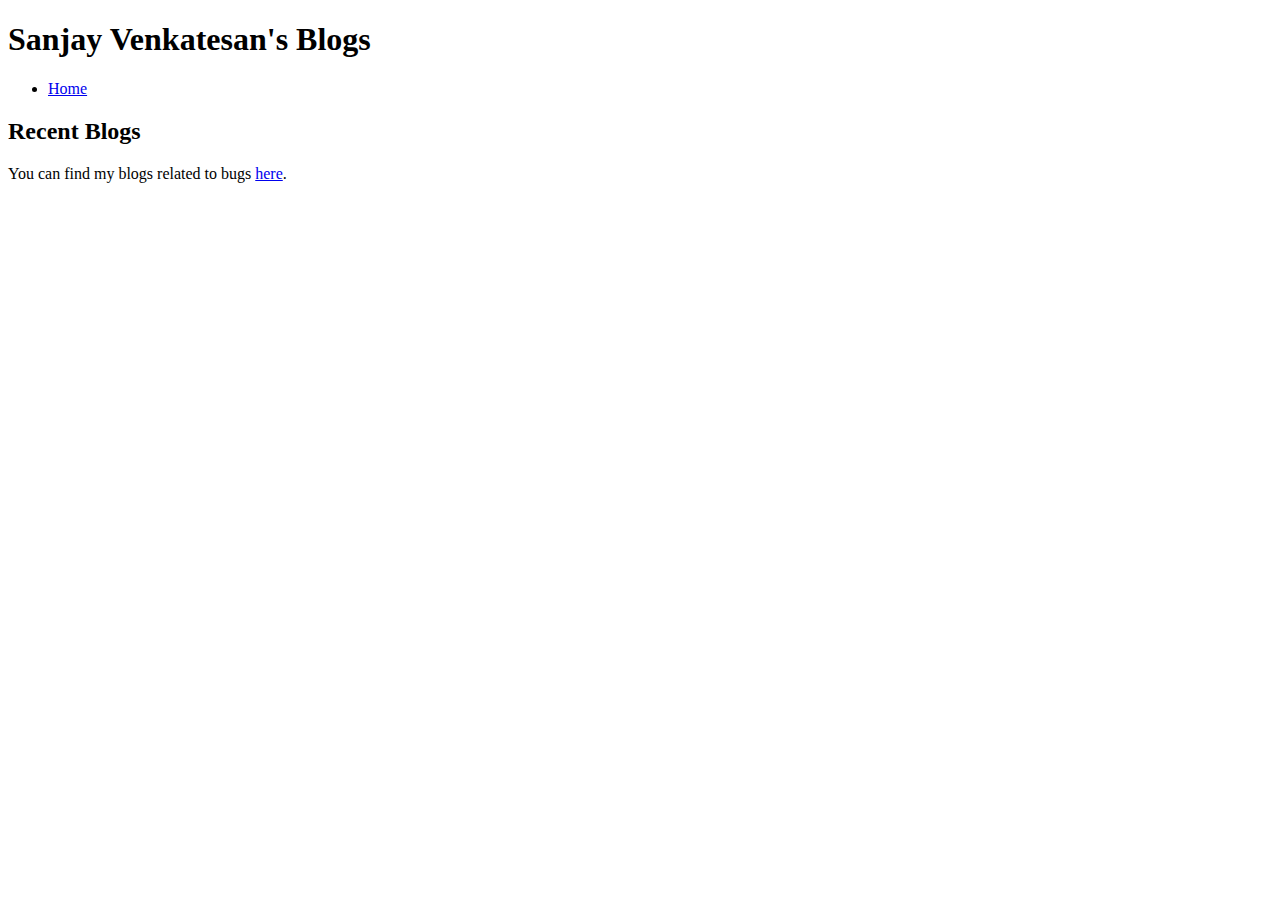
==== blogs.html @ 53a21fe8 "Create blogs.html" ====
<!DOCTYPE html>
<html lang="en">

<head>
    <meta charset="UTF-8">
    <meta name="viewport" content="width=device-width, initial-scale=1.0">
    <title>Sanjay Venkatesan's Blogs</title>
    <link rel="stylesheet" href="styles.css">
</head>

<body>
    <header>
        <h1>Sanjay Venkatesan's Blogs</h1>
        <nav>
            <ul>
                <li><a href="index.html">Home</a></li>
            </ul>
        </nav>
    </header>
    
    <main>
        <section>
            <h2>Recent Blogs</h2>
            <!-- You can embed your Medium blogs here -->
            <p>You can find my blogs related to bugs <a href="https://sanju1.medium.com">here</a>.</p>
        </section>
    </main>
</body>

</html>
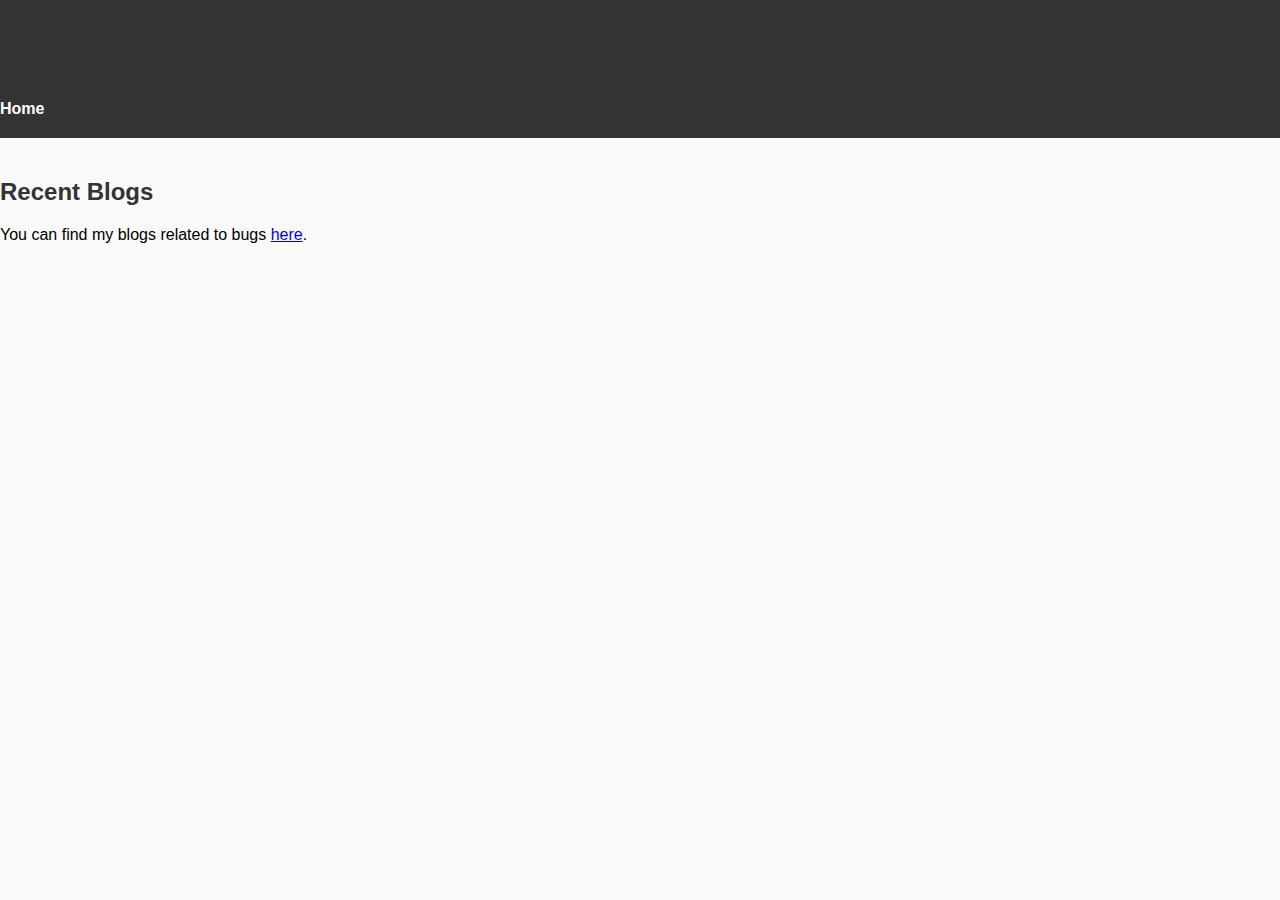
==== commit 8c4b14b2: "Update blogs.html" ====
--- a/blogs.html
+++ b/blogs.html
@@ -5,7 +5,7 @@
     <meta charset="UTF-8">
     <meta name="viewport" content="width=device-width, initial-scale=1.0">
     <title>Sanjay Venkatesan's Blogs</title>
-    <link rel="stylesheet" href="styles.css">
+    <link rel="stylesheet" href="css/styles.css">
 </head>
 
 <body>
--- a/css/styles.css
+++ b/css/styles.css
@@ -0,0 +1,76 @@
+/* Stylesheet for all pages */
+
+body {
+    font-family: 'Arial', sans-serif;
+    margin: 0;
+    padding: 0;
+    background-color: #f9f9f9;
+}
+
+.container {
+    width: 80%;
+    margin: 0 auto;
+    padding: 20px;
+}
+
+header {
+    background-color: #333;
+    color: #fff;
+    padding: 20px 0;
+}
+
+header nav ul {
+    list-style-type: none;
+    padding: 0;
+    margin: 0;
+}
+
+header nav ul li {
+    display: inline;
+    margin-right: 20px;
+}
+
+header nav ul li a {
+    color: #fff;
+    text-decoration: none;
+    font-weight: bold;
+}
+
+main {
+    padding: 20px 0;
+}
+
+section {
+    margin-bottom: 30px;
+}
+
+footer {
+    background-color: #333;
+    color: #fff;
+    text-align: center;
+    padding: 10px 0;
+}
+
+footer a {
+    color: #fff;
+    text-decoration: none;
+}
+
+h1, h2 {
+    color: #333;
+}
+
+ul {
+    list-style-type: none;
+}
+
+ul li {
+    margin-bottom: 10px;
+}
+
+.container p {
+    line-height: 1.6;
+}
+
+
+
